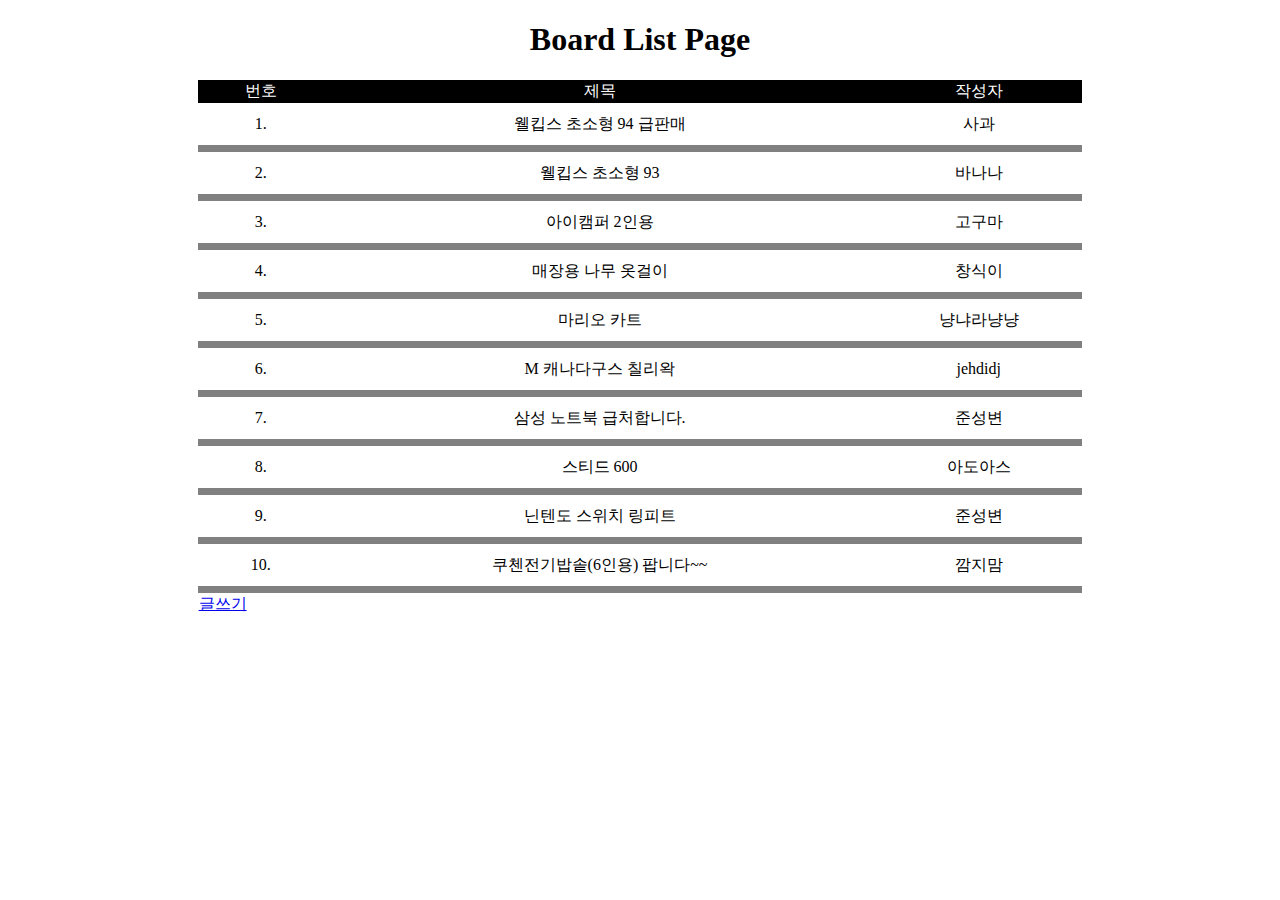
==== WebContent/board/boardList.html @ a2eb1f95 "Board_Copy" ====
<!DOCTYPE html>
<html>
<head>
<meta charset="UTF-8">
<title>Insert title here</title>
<style type="text/css">
	.h1 { 
		width:100%; 
		text-align: center;
		}
	.tbl{
		width:70%;
		margin: 0 auto;
		border-spacing: 0px;
	}
	.cl1 td{
		border-bottom: solid 7px gray;
		line-height: 40px;
	}
	.c1{
		background-color: black; color: white;
		text-align: center;
	}
	.cl1{
		background-color: white; color: black;
		text-align: center;
	}
	.a1{
		color: black;
		text-decoration: none;
	}
</style>
</head>
<body>
	<h1 class="h1">Board List Page</h1>
	<!-- 게시판 리스트 -->
	<!-- 제목을 클릭하면 boardSelect로 이동 -->
	<table class = "tbl">
		<tr class ="c1">
			<td>번호</td><td>제목</td><td>작성자</td>
		</tr>
		<tr class = "cl1">
			<td>1.</td><td><a href="./boardSelect.html" class="a1">웰킵스 초소형 94 급판매</a></td><td>사과</td>
		</tr>
		<tr class = "cl1">
			<td>2.</td><td><a href="./boardSelect.html" class="a1">웰킵스 초소형 93</a></td><td>바나나</td>
		</tr>
		<tr class = "cl1">
			<td>3.</td><td><a href="./boardSelect.html" class="a1">아이캠퍼 2인용</a></td><td>고구마</td>
		</tr>
		<tr class = "cl1">
			<td>4.</td><td><a href="./boardSelect.html" class="a1">매장용 나무 옷걸이</a></td><td>창식이</td>
		</tr>
		<tr class = "cl1">
			<td>5.</td><td><a href="./boardSelect.html" class="a1">마리오 카트</a></td><td>냥냐라냥냥</td>
		</tr>
		<tr class = "cl1">
			<td>6.</td><td><a href="./boardSelect.html" class="a1">M 캐나다구스 칠리왁</a></td><td>jehdidj</td>
		</tr>
		<tr class = "cl1">
			<td>7.</td><td><a href="./boardSelect.html" class="a1">삼성 노트북 급처합니다.</a></td><td>준성변</td>
		</tr>
		<tr class = "cl1">
			<td>8.</td><td><a href="./boardSelect.html" class="a1">스티드 600</a></td><td>아도아스</td>
		</tr>
		<tr class = "cl1">
			<td>9.</td><td><a href="./boardSelect.html" class="a1">닌텐도 스위치 링피트</a></td><td>준성변</td>
		</tr>
		<tr class = "cl1">
			<td>10.</td><td><a href="./boardSelect.html" class="a1">쿠첸전기밥솥(6인용) 팝니다~~</a></td><td>깜지맘</td>
		</tr>
		
		<!-- 글쓰기 버튼 클릭 -> boardWrite로 이동 -->
		<tr>
		
		<td><a href="./boardWrite.html">글쓰기</a></td>
		
		</tr>
	</table>
		
</body>
</html>
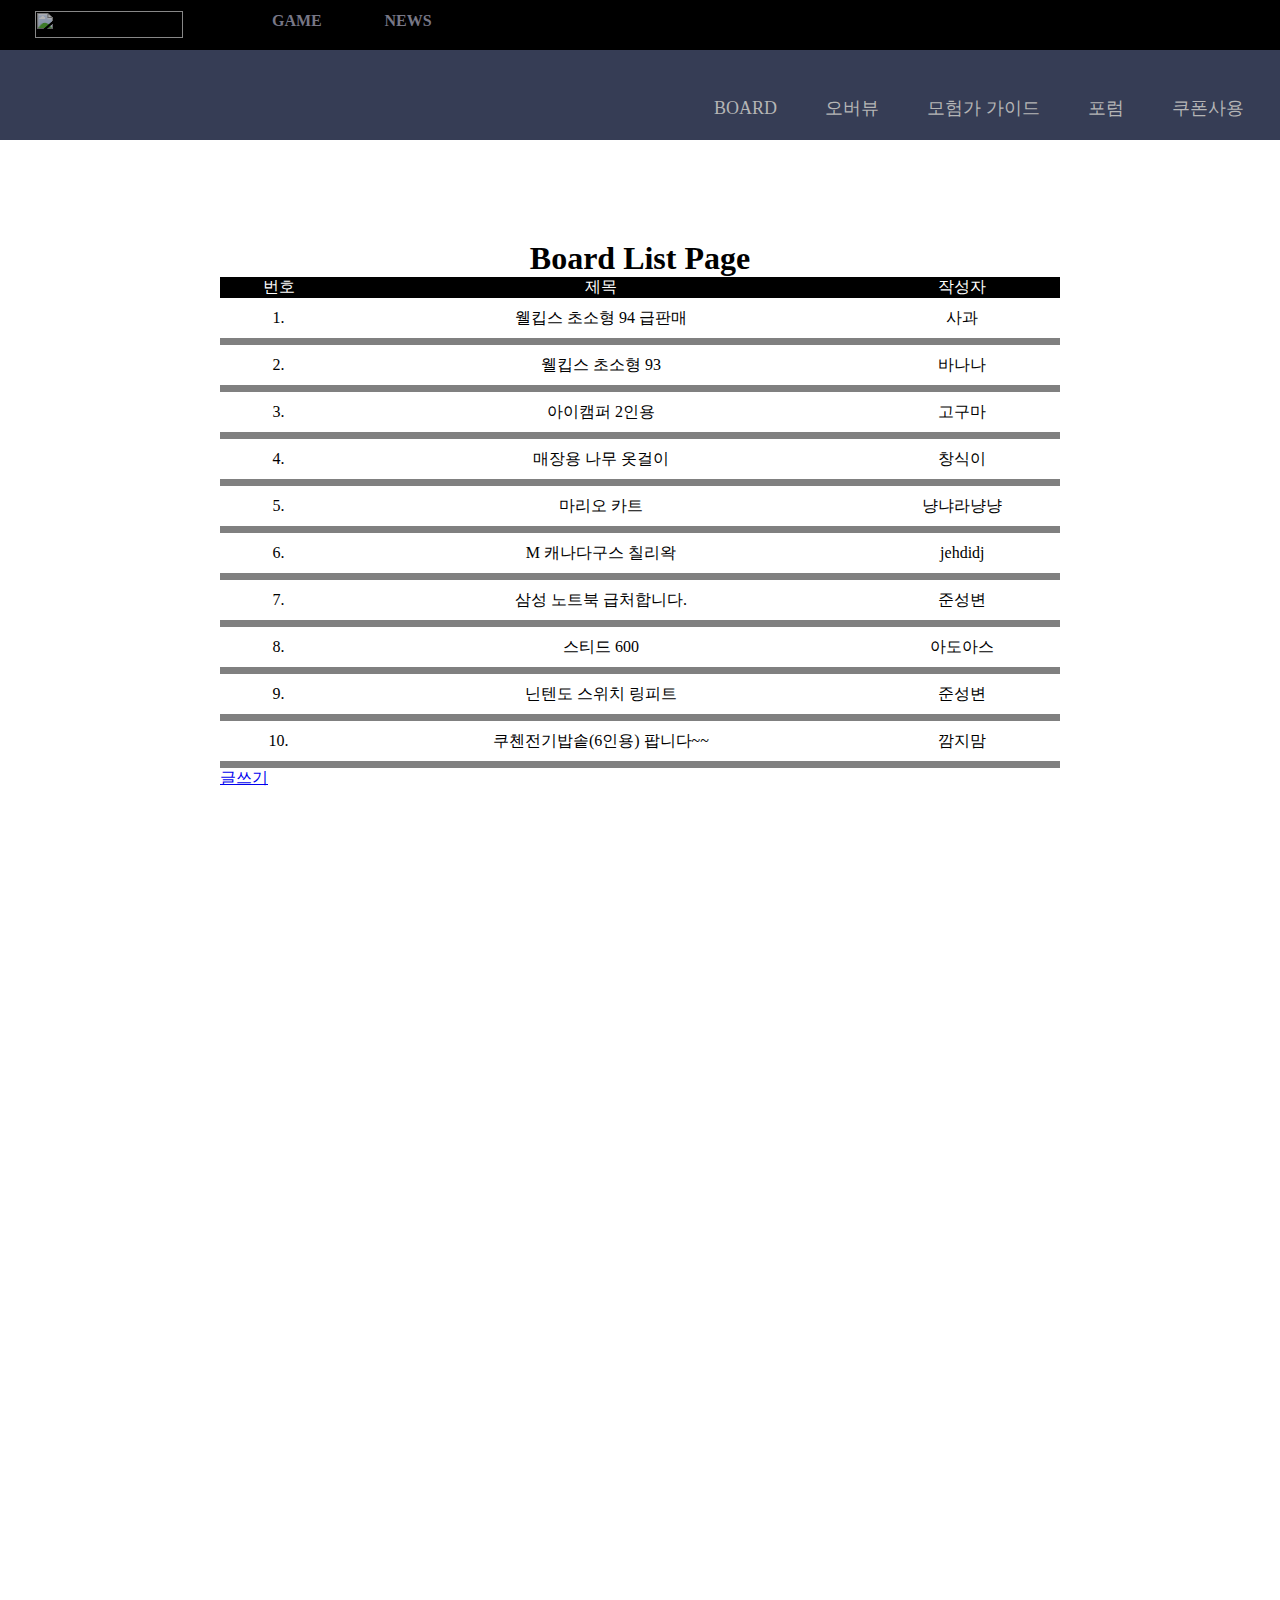
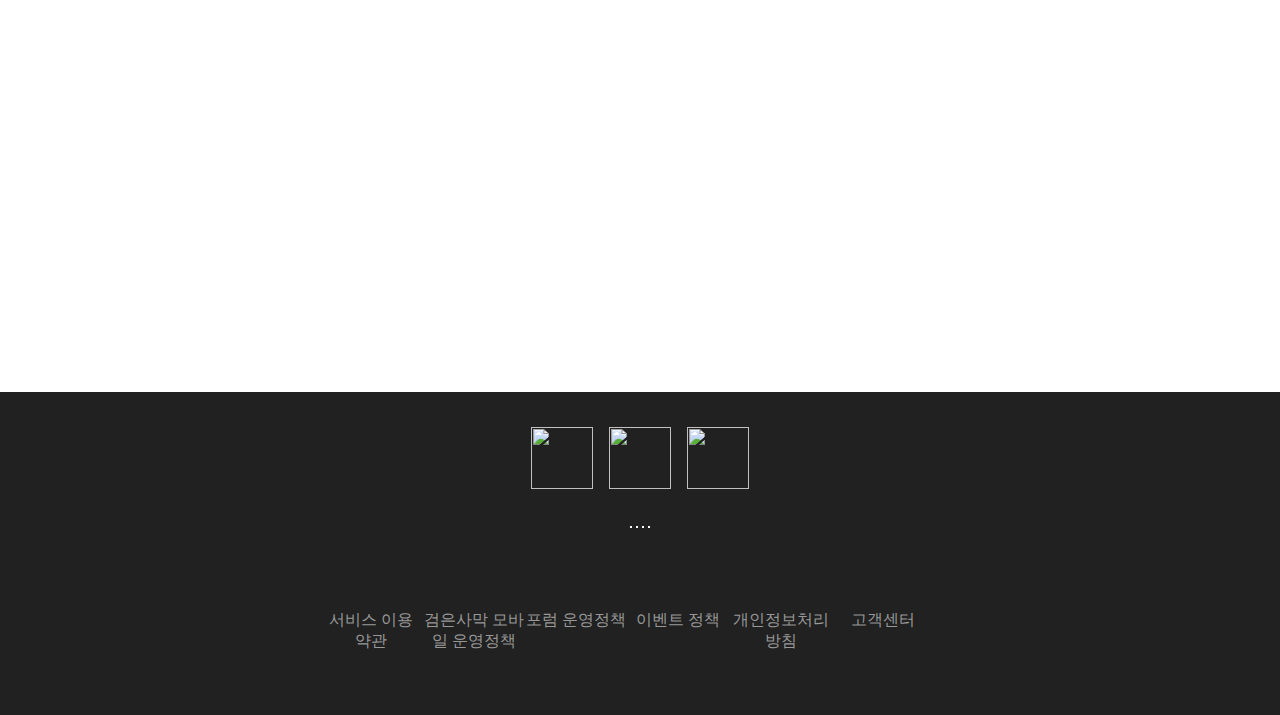
==== commit 007dd21e: "mod url" ====
--- a/WebContent/board/boardList.html
+++ b/WebContent/board/boardList.html
@@ -3,7 +3,106 @@
 <head>
 <meta charset="UTF-8">
 <title>Insert title here</title>
+<link href="../css/common/reset.css" rel="stylesheet">
 <style type="text/css">
+	#header_top{
+		width:100%;
+		height: 50px;
+		background-color: black;
+		
+		box-sizing: border-box;
+	}
+
+	#header_top_2{
+		width: 100%;
+		height:89.6px;
+		background-color: #363d55;
+		margin-bottom: 100px;
+	}
+	.header_top_menu{
+		float: left;
+	}
+	#header_top_main{
+		width: 148px;
+		height: 27px;
+		padding: 11px 35px 12px 35px;
+		opacity: 0.7;
+	}
+	#header_top_main > img{
+		width: 148px;
+		height: 27px;
+	}
+	#header_top_nav{
+		width:112.525px;
+		height:50px;
+		margin-left:24px;
+		padding: 12px 36px 13px 30px;
+		box-sizing: border-box;
+		font-weight: bold;
+		color: #777786;
+	}
+
+	#header_top_sub{
+		width:105.425px;
+		height: 50px;
+		padding: 12px 36px 13px 30px;
+		box-sizing: border-box;
+		font-weight: bold;
+		color: #777786;
+	}
+	#header_top_store{
+		width: 280px;
+		height: 50px;
+		padding:7px 26px 7px 0;
+		float: right;
+	}
+	.header_top_menu_2{
+		float: left;
+	}
+	#header_top_main_2{
+		width: 306px;
+		height: 89.6px;
+		padding-left: 30px;
+		box-sizing: border-box;
+	}
+	#header_top_main_2 img{
+		padding: 9.6px 0 9.6px 0;
+	}
+	#header_top_nav_2{
+		width: 583.025px;
+		height: 89.6px;
+		margin-left:30%;
+	}
+	#header_top_nav_2 li{
+		float:left;
+		padding : 0 24px;
+		color:#b5b5b5;
+		height:89.6px;
+		line-height:89.6px;
+		list-style: none;
+		font-size: 18px;
+	}
+	#header_top_nav_2 a{
+		color:#b5b5b5;
+		text-decoration: none;
+	}
+	#header_sub_menu{
+		float: left;
+	}
+	#header_top_sub_2{
+		width: 1200px;
+		height: 60px;
+		background-color: #363d55;
+		margin: 50px auto;
+		padding: 0 10px 0 25px;
+		box-sizing: border-box;
+	}
+	#board_content{
+		width: 1200px;
+		min-height: 1702px;
+		margin: 0 auto;
+	}
+
 	.h1 { 
 		width:100%; 
 		text-align: center;
@@ -29,9 +128,85 @@
 		color: black;
 		text-decoration: none;
 	}
+	/* Footer */
+	#footer_main{
+		width:100%;
+		height:248px;
+		padding: 35px 0 40px 0;
+		background-color:#212121;
+		margin-top: 50px;
+	}
+	#footer_sns{
+		width: 100%;
+		height: 62px;
+		text-align: center;
+	}
+	#footer_sns img{
+		display:inline-block;
+		width:62px;
+		height:62px;
+		margin: 0 6px;
+	}
+	#footer_site{
+		width: 100%;
+		height: 71px;
+		margin-top:25px;
+		text-align: center;
+	}
+	#footer_site img{
+		border: 1px solid white;
+	}
+	#footer_service{
+		width: 50%;
+		height: 70.8px;
+		margin: 0 auto;
+		padding:25px 0;
+		box-sizing:border-box;
+		color: #989898;
+		
+	}
+	#footer_service li{
+		float:left;
+		width:16%;
+		list-style: none;
+		height: 20.8px;
+		text-align:center;
+	}
 </style>
 </head>
 <body>
+		<!-- Header -->
+	<header>
+		<div id="header_top">
+			<div id="header_top_main" class="header_top_menu">
+				<img alt="" src="/MyWeb/images/common/spr_logos2_v2.jpg">
+			</div>
+			<div id="header_top_nav" class="header_top_menu">
+			GAME
+			</div>
+			<div id="header_top_sub" class="header_top_menu">
+			NEWS
+			</div>
+			<div id="header_top_store" >
+				<img alt="" src="/MyWeb/images/common/img_banner_200227.png">
+			</div>
+		</div>
+		<div id ="header_top_2">
+			<div id="header_top_main_2" class="header_top_menu_2">
+				<a href="/MyWeb/index.html"><img alt="" src="/MyWeb/images/common/logo_blackdesert.png"></a>
+			</div>
+			<nav id="header_top_nav_2" class="header_top_menu_2">
+				<ul>
+					<li><a href="/MyWeb/board/boardList.html">BOARD</a></li>
+					<li>오버뷰</li>
+					<li>모험가 가이드</li>
+					<li>포럼</li>
+					<li>쿠폰사용</li>
+				</ul>
+			</nav>
+		</div>
+	</header>
+	<section id="board_content">
 	<h1 class="h1">Board List Page</h1>
 	<!-- 게시판 리스트 -->
 	<!-- 제목을 클릭하면 boardSelect로 이동 -->
@@ -77,6 +252,35 @@
 		
 		</tr>
 	</table>
+	</section>
+		
+	<!-- Footer -->
+	<footer>
+		<div id="footer_main">
+			<div id="footer_sns">
+				<img alt="" src="/MyWeb/images/common/facebook_logo.PNG">
+				<img alt="" src="/MyWeb/images/common/youtube_logo.PNG">
+				<img alt="" src="/MyWeb/images/common/instar_logo.PNG">
+			</div>
+			<div id="footer_site">
+				<img alt="" src="/MyWeb/images/common/img_footer_appstore.jpg">
+				<img alt="" src="/MyWeb/images/common/img_footer_playstore.jpg">
+				<img alt="" src="/MyWeb/images/common/img_footer_galaxystore.jpg">
+				<img alt="" src="/MyWeb/images/common/img_footer_onestore.jpg">
+			</div>
+			<div id="footer_service">
+				<ul>
+					<li>서비스 이용 약관</li>
+					<li>검은사막 모바일 운영정책</li>
+					<li>포럼 운영정책</li>
+					<li>이벤트 정책</li>
+					<li>개인정보처리방침</li>
+					<li>고객센터</li>
+					
+				</ul>
+			</div>
+		</div>
+	</footer>
 		
 </body>
 </html>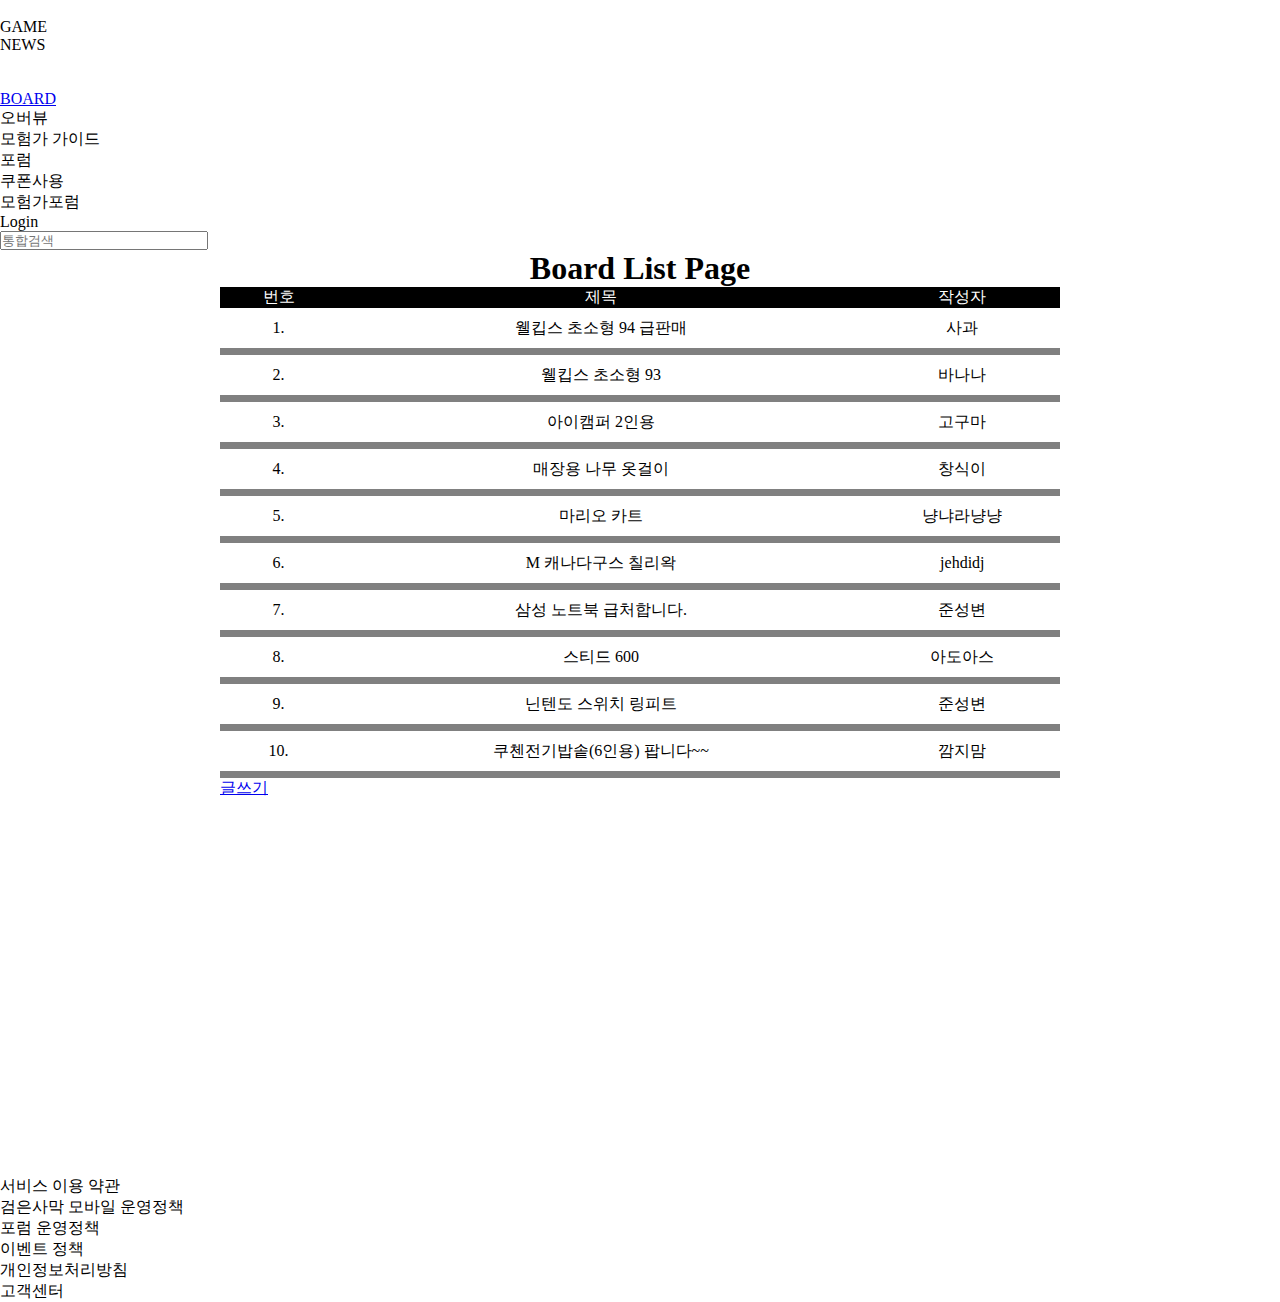
==== commit 816fa8b6: "Board_Copy2" ====
--- a/WebContent/board/boardList.html
+++ b/WebContent/board/boardList.html
@@ -4,102 +4,12 @@
 <meta charset="UTF-8">
 <title>Insert title here</title>
 <link href="../css/common/reset.css" rel="stylesheet">
+<link href="../css/common/default.css" rel="stylesheet">
 <style type="text/css">
-	#header_top{
-		width:100%;
-		height: 50px;
-		background-color: black;
-		
-		box-sizing: border-box;
-	}
 
-	#header_top_2{
-		width: 100%;
-		height:89.6px;
-		background-color: #363d55;
-		margin-bottom: 100px;
-	}
-	.header_top_menu{
-		float: left;
-	}
-	#header_top_main{
-		width: 148px;
-		height: 27px;
-		padding: 11px 35px 12px 35px;
-		opacity: 0.7;
-	}
-	#header_top_main > img{
-		width: 148px;
-		height: 27px;
-	}
-	#header_top_nav{
-		width:112.525px;
-		height:50px;
-		margin-left:24px;
-		padding: 12px 36px 13px 30px;
-		box-sizing: border-box;
-		font-weight: bold;
-		color: #777786;
-	}
-
-	#header_top_sub{
-		width:105.425px;
-		height: 50px;
-		padding: 12px 36px 13px 30px;
-		box-sizing: border-box;
-		font-weight: bold;
-		color: #777786;
-	}
-	#header_top_store{
-		width: 280px;
-		height: 50px;
-		padding:7px 26px 7px 0;
-		float: right;
-	}
-	.header_top_menu_2{
-		float: left;
-	}
-	#header_top_main_2{
-		width: 306px;
-		height: 89.6px;
-		padding-left: 30px;
-		box-sizing: border-box;
-	}
-	#header_top_main_2 img{
-		padding: 9.6px 0 9.6px 0;
-	}
-	#header_top_nav_2{
-		width: 583.025px;
-		height: 89.6px;
-		margin-left:30%;
-	}
-	#header_top_nav_2 li{
-		float:left;
-		padding : 0 24px;
-		color:#b5b5b5;
-		height:89.6px;
-		line-height:89.6px;
-		list-style: none;
-		font-size: 18px;
-	}
-	#header_top_nav_2 a{
-		color:#b5b5b5;
-		text-decoration: none;
-	}
-	#header_sub_menu{
-		float: left;
-	}
-	#header_top_sub_2{
-		width: 1200px;
-		height: 60px;
-		background-color: #363d55;
-		margin: 50px auto;
-		padding: 0 10px 0 25px;
-		box-sizing: border-box;
-	}
 	#board_content{
 		width: 1200px;
-		min-height: 1702px;
+		min-height: 890px;
 		margin: 0 auto;
 	}
 
@@ -128,50 +38,7 @@
 		color: black;
 		text-decoration: none;
 	}
-	/* Footer */
-	#footer_main{
-		width:100%;
-		height:248px;
-		padding: 35px 0 40px 0;
-		background-color:#212121;
-		margin-top: 50px;
-	}
-	#footer_sns{
-		width: 100%;
-		height: 62px;
-		text-align: center;
-	}
-	#footer_sns img{
-		display:inline-block;
-		width:62px;
-		height:62px;
-		margin: 0 6px;
-	}
-	#footer_site{
-		width: 100%;
-		height: 71px;
-		margin-top:25px;
-		text-align: center;
-	}
-	#footer_site img{
-		border: 1px solid white;
-	}
-	#footer_service{
-		width: 50%;
-		height: 70.8px;
-		margin: 0 auto;
-		padding:25px 0;
-		box-sizing:border-box;
-		color: #989898;
-		
-	}
-	#footer_service li{
-		float:left;
-		width:16%;
-		list-style: none;
-		height: 20.8px;
-		text-align:center;
-	}
+	
 </style>
 </head>
 <body>
@@ -204,6 +71,17 @@
 					<li>쿠폰사용</li>
 				</ul>
 			</nav>
+		</div>
+		<div id="header_top_sub_2">
+			<div id="header_top_title" class="sub_2_top_menu">모험가포럼</div>
+			<div id="header_top_search" class="sub_2_top_menu">
+				<div id="header_login" class="sub_2_top_menu">Login
+					<div id="login_logo"></div>
+				</div>
+				<div id="header_search" class="sub_2_top_menu">
+					<input id="header_search_menu" type="text" placeholder="통합검색" style="width: 203.6px;">
+				</div>
+			</div>
 		</div>
 	</header>
 	<section id="board_content">
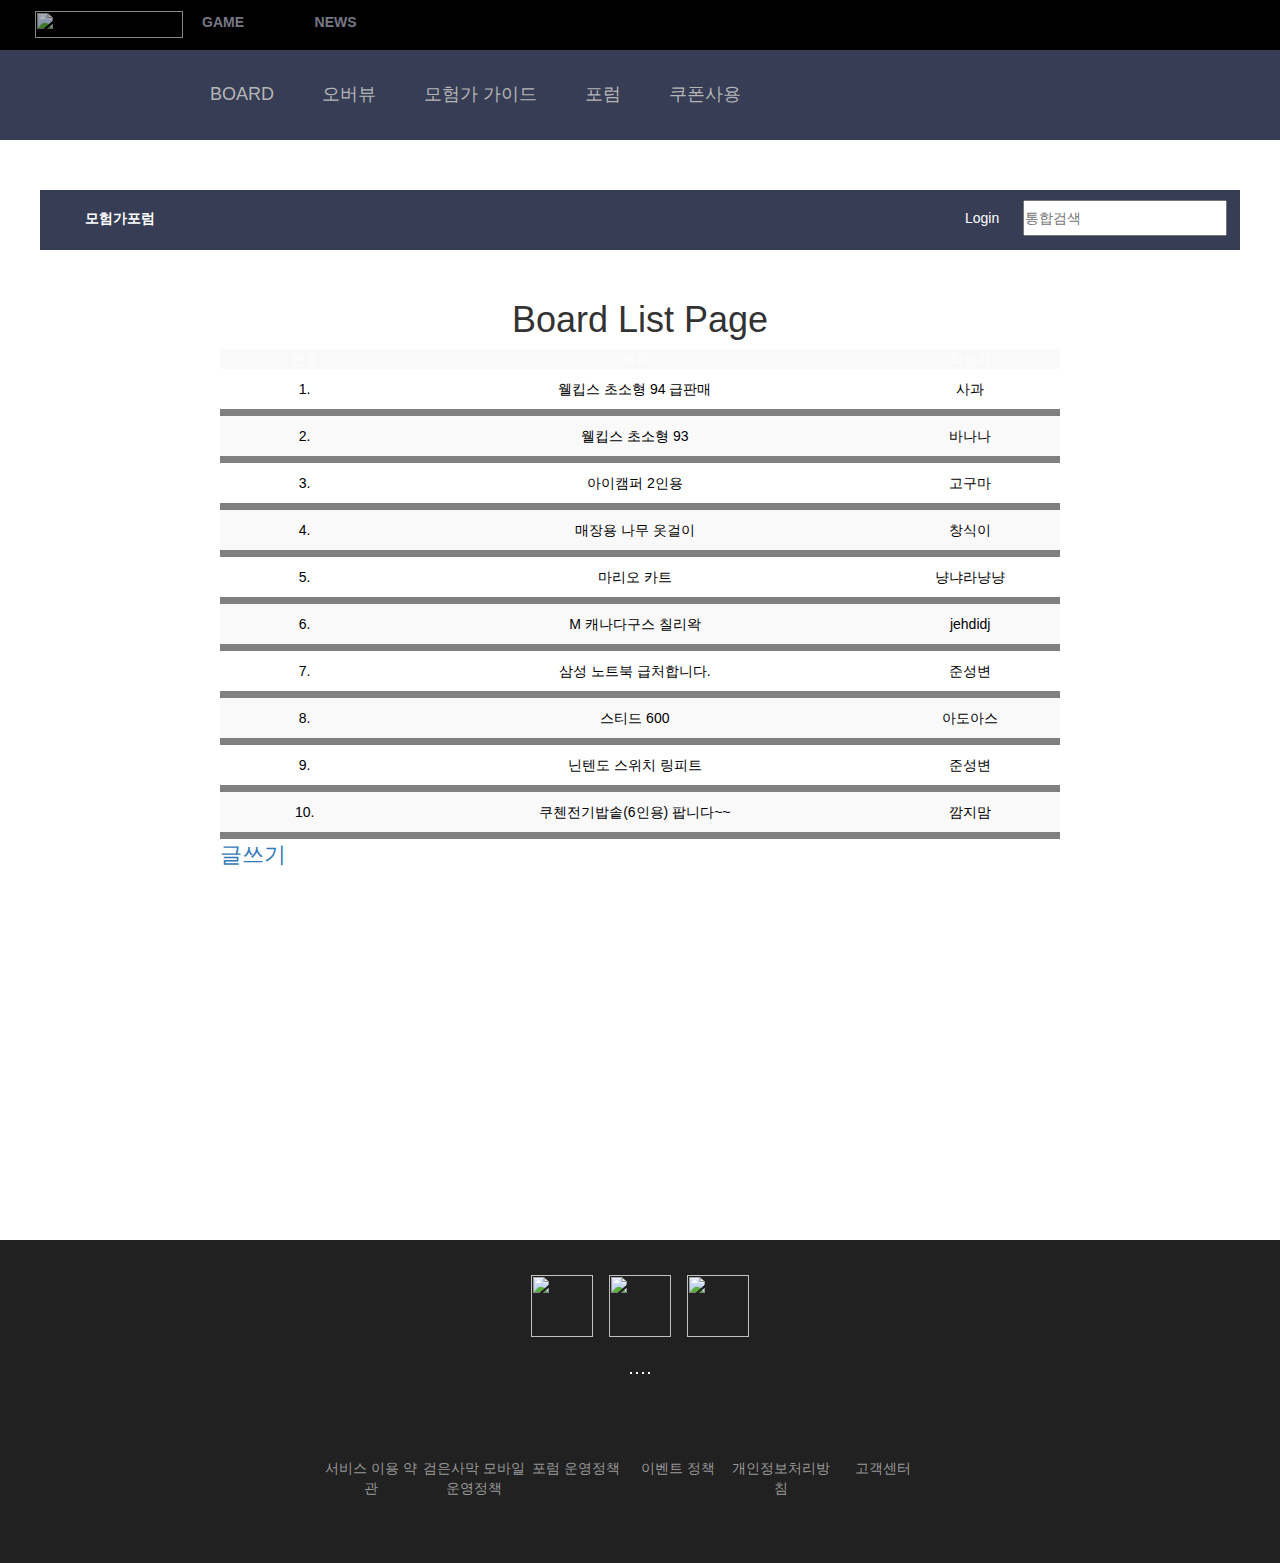
==== commit 7f300eff: "done" ====
--- a/WebContent/board/boardList.html
+++ b/WebContent/board/boardList.html
@@ -3,6 +3,9 @@
 <head>
 <meta charset="UTF-8">
 <title>Insert title here</title>
+<link rel="stylesheet" href="https://maxcdn.bootstrapcdn.com/bootstrap/3.4.1/css/bootstrap.min.css">
+<script src="https://ajax.googleapis.com/ajax/libs/jquery/3.5.1/jquery.min.js"></script>
+<script src="https://maxcdn.bootstrapcdn.com/bootstrap/3.4.1/js/bootstrap.min.js"></script>
 <link href="../css/common/reset.css" rel="stylesheet">
 <link href="../css/common/default.css" rel="stylesheet">
 <style type="text/css">
@@ -17,7 +20,7 @@
 		width:100%; 
 		text-align: center;
 		}
-	.tbl{
+	#tbl{
 		width:70%;
 		margin: 0 auto;
 		border-spacing: 0px;
@@ -38,6 +41,9 @@
 		color: black;
 		text-decoration: none;
 	}
+	.td_write{
+		font-size: 2.2rem;
+	}
 	
 </style>
 </head>
@@ -48,12 +54,8 @@
 			<div id="header_top_main" class="header_top_menu">
 				<img alt="" src="/MyWeb/images/common/spr_logos2_v2.jpg">
 			</div>
-			<div id="header_top_nav" class="header_top_menu">
-			GAME
-			</div>
-			<div id="header_top_sub" class="header_top_menu">
-			NEWS
-			</div>
+			<div id="header_top_nav" class="header_top_menu">GAME</div>
+			<div id="header_top_sub" class="header_top_menu">NEWS</div>
 			<div id="header_top_store" >
 				<img alt="" src="/MyWeb/images/common/img_banner_200227.png">
 			</div>
@@ -88,7 +90,7 @@
 	<h1 class="h1">Board List Page</h1>
 	<!-- 게시판 리스트 -->
 	<!-- 제목을 클릭하면 boardSelect로 이동 -->
-	<table class = "tbl">
+	<table id="tbl" class="table-striped">
 		<tr class ="c1">
 			<td>번호</td><td>제목</td><td>작성자</td>
 		</tr>
@@ -126,7 +128,7 @@
 		<!-- 글쓰기 버튼 클릭 -> boardWrite로 이동 -->
 		<tr>
 		
-		<td><a href="./boardWrite.html">글쓰기</a></td>
+		<td class="td_write"><a href="./boardWrite.html">글쓰기</a></td>
 		
 		</tr>
 	</table>
--- a/WebContent/css/common/default.css
+++ b/WebContent/css/common/default.css
@@ -0,0 +1,192 @@
+@charset "UTF-8";
+
+	/*Header*/
+
+	#header_top{
+		width:100%;
+		height: 50px;
+		background-color: black;
+		box-sizing: border-box;
+	}
+
+	#header_top_2{
+		width: 100%;
+		height:89.6px;
+		background-color: #363d55;
+	}
+	.header_top_menu{
+		float: left;
+	}
+	#header_top_main{
+		width: 148px;
+		height: 27px;
+		padding: 11px 35px 12px 35px;
+		opacity: 0.7;
+	}
+	#header_top_main > img{
+		width: 148px;
+		height: 27px;
+	}
+	#header_top_nav{
+		width:112.525px;
+		height:50px;
+		margin-left:24px;
+		padding: 12px 36px 13px 30px;
+		box-sizing: border-box;
+		font-weight: bold;
+		color: #777786;
+	}
+
+	#header_top_sub{
+		width:105.425px;
+		height: 50px;
+		padding: 12px 36px 13px 30px;
+		box-sizing: border-box;
+		font-weight: bold;
+		color: #777786;
+	}
+	#header_top_store{
+		width: 280px;
+		height: 50px;
+		padding:7px 26px 7px 0;
+		float: right;
+	}
+	.header_top_menu_2{
+		float: left;
+	}
+	#header_top_main_2{
+		width: 306px;
+		height: 89.6px;
+		padding-left: 30px;
+		box-sizing: border-box;
+		float: left;
+	}
+	#header_top_main_2 img{
+		padding: 9.6px 0 9.6px 0;
+	}
+	#header_top_nav_2{
+		width: 582.025px;
+		height: 89.6px;
+		display: inline-block;
+		position:absolute;
+		right: 40%
+	}
+	#header_top_nav_2 li{
+		float:left;
+		padding : 0 24px;
+		color:#b5b5b5;
+		height:89.6px;
+		line-height:89.6px;
+		list-style: none;
+		font-size: 18px;
+		
+	}
+	#header_top_nav_2 a{
+		color:#b5b5b5;
+		text-decoration: none;
+	}
+	#header_sub_menu{
+		float: left;
+	}
+	#header_top_sub_2{
+		width: 1200px;
+		height: 60px;
+		background-color: #363d55;
+		margin: 50px auto;
+		padding: 0 10px 0 25px;
+		box-sizing: border-box;
+	}
+	.sub_2_top_menu{
+		display: inline-block;
+	}
+	#header_top_title{
+		float:left;
+		width: 104.5px;
+		height: 24px;
+		color: #fff;
+		padding-left:20px;
+		box-sizing:border-box;
+		margin: 18px 0;
+		font-weight: bold;
+	}
+	#header_top_search{
+		float: right;
+		width: 283.025px;
+		height: 40px;
+		margin: 10px 0;
+	}
+	#header_login{
+		float:left;
+		width: 66.225px;
+		height: 24px;
+		margin-right:10px;
+		padding: 8px 0;
+		box-sizing:border-box;
+		color: #fff;
+	}
+	#header_login a{
+		text-decoration: none;
+		color:#fff;
+	}
+	#header_search{
+		float:left;
+		width: 203.6px;
+		height: 40px;
+		padding-right:15px;
+		box-sizing: border-box;
+	}
+	#login_logo{
+		width: 18px;
+		height: 18px;
+		float: left;
+	}
+	#header_search_menu{
+		width: 203.6px;
+		height: 36px;	
+	}
+	
+	/* Footer */
+	#footer_main{
+		width:100%;
+		height:323px;
+		padding: 35px 0 40px 0;
+		box-sizing:border-box;
+		background-color:#212121;
+		margin-top: 50px;
+	}
+	#footer_sns{
+		width: 100%;
+		height: 62px;
+		text-align: center;
+	}
+	#footer_sns img{
+		display:inline-block;
+		width:62px;
+		height:62px;
+		margin: 0 6px;
+	}
+	#footer_site{
+		width: 100%;
+		height: 71px;
+		margin-top:25px;
+		text-align: center;
+	}
+	#footer_site img{
+		border: 1px solid white;
+	}
+	#footer_service{
+		width: 50%;
+		height: 70.8px;
+		margin: 0 auto;
+		padding:25px 0;
+		box-sizing:border-box;
+		color: #989898;
+		
+	}
+	#footer_service li{
+		float:left;
+		width:16%;
+		list-style: none;
+		height: 20.8px;
+		text-align:center;
+	}